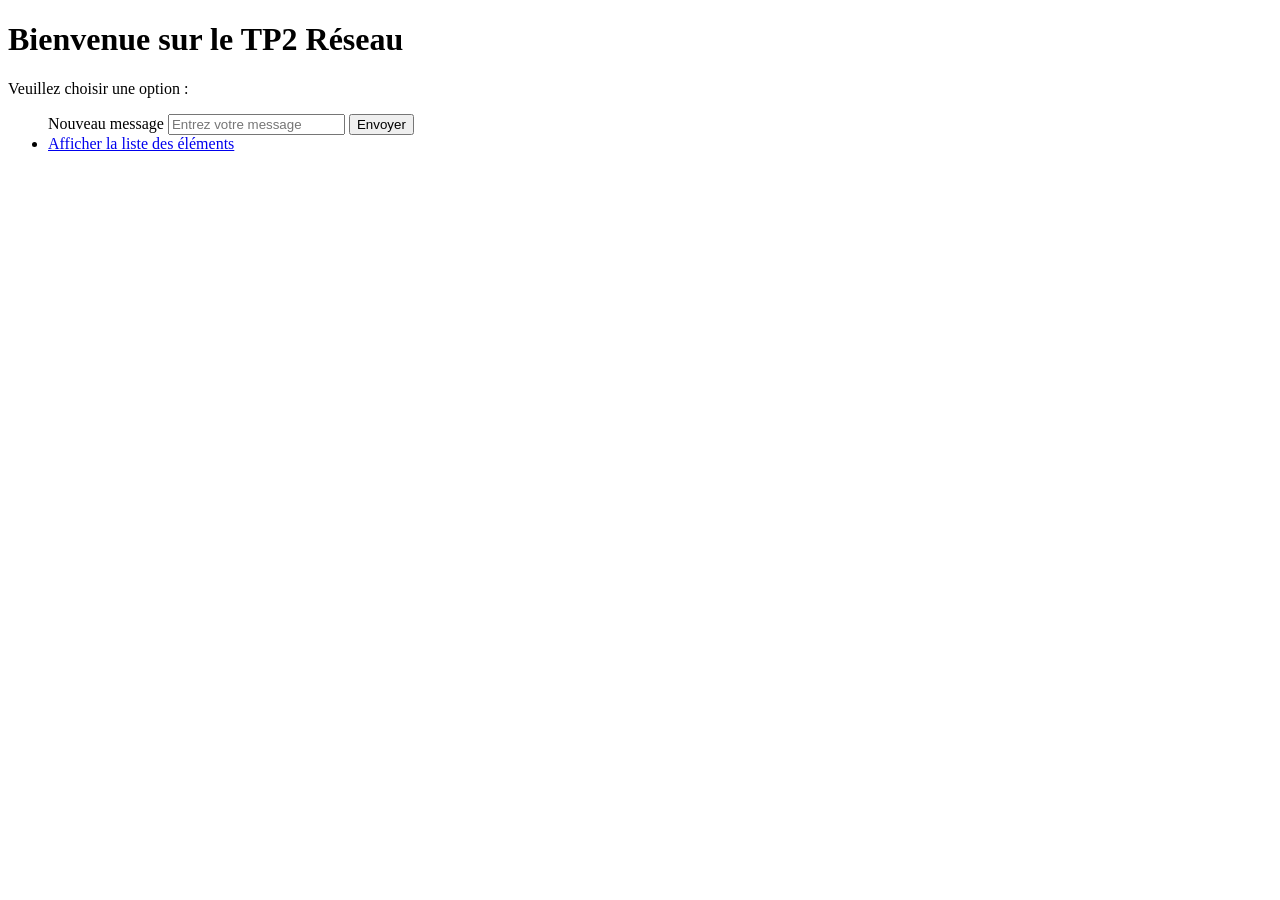
==== tp2/server/Pages/index.html @ 42a5fe3e "Ehh something have been done" ====
﻿<!DOCTYPE html>
<html lang="en">
<head>
    <meta charset="UTF-8">
    <title>TP2 Réseau</title>
    <link rel="stylesheet" href="../Styles/style.css">
    <script src="../Scripts/script.js"></script>
</head>
<body>
    <h1>Bienvenue sur le TP2 Réseau</h1>
    <p>Veuillez choisir une option :</p>
    <ul>
        <form id="messageForm" action="/api/messages" method="post">
            <label for="message">Nouveau message</label>
            <input type="text" id="message" name="message" placeholder="Entrez votre message">
            <button type="submit">Envoyer</button>
        </form>
        <li><a href="/api/messages">Afficher la liste des éléments</a></li>
    </ul>
</body>
</html>
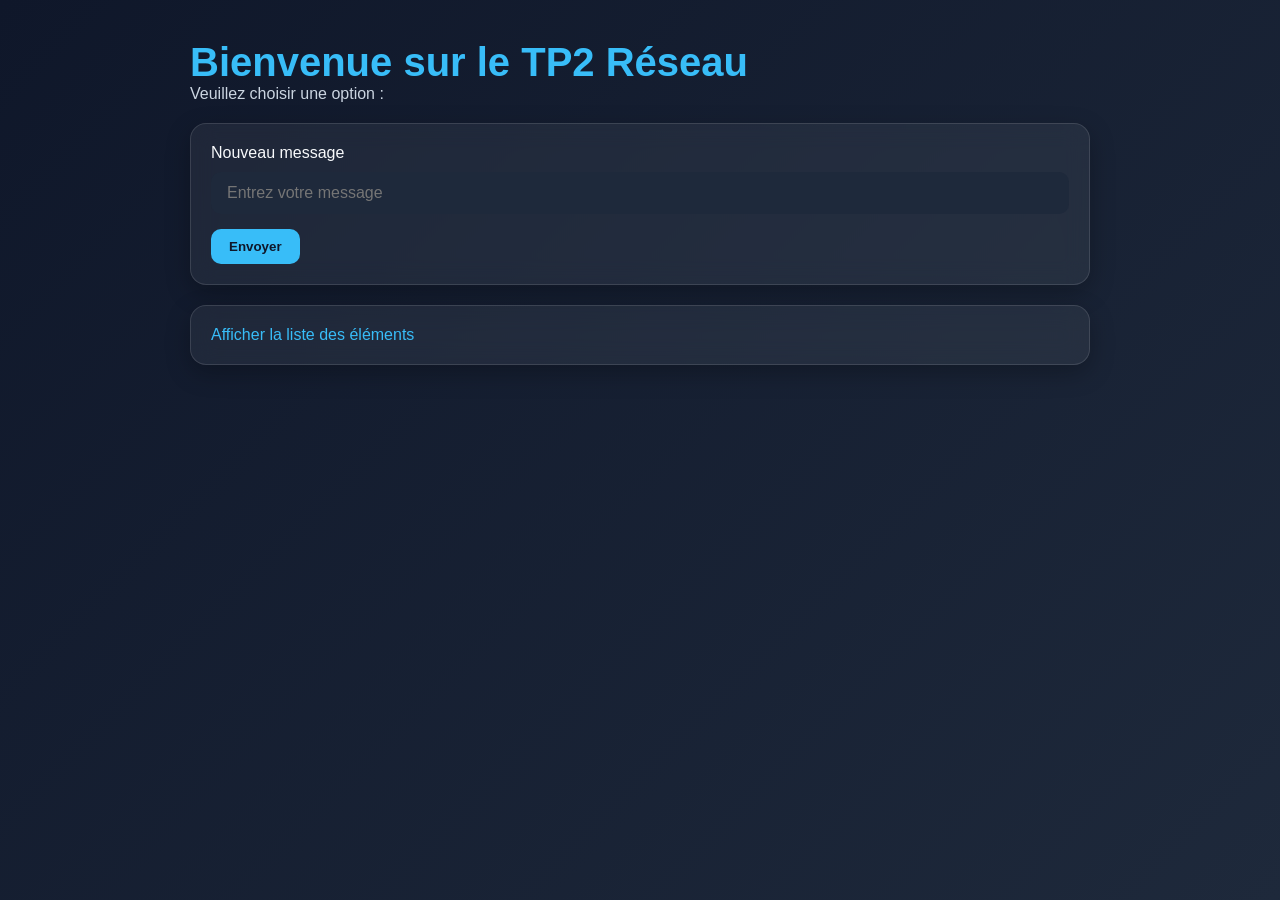
==== commit 6f996110: "Serveur termine" ====
--- a/tp2/server/Pages/index.html
+++ b/tp2/server/Pages/index.html
@@ -3,19 +3,19 @@
 <head>
     <meta charset="UTF-8">
     <title>TP2 Réseau</title>
-    <link rel="stylesheet" href="../Styles/style.css">
+    <link href="../Styles/style.css" rel="stylesheet">
     <script src="../Scripts/script.js"></script>
 </head>
 <body>
-    <h1>Bienvenue sur le TP2 Réseau</h1>
-    <p>Veuillez choisir une option :</p>
-    <ul>
-        <form id="messageForm" action="/api/messages" method="post">
-            <label for="message">Nouveau message</label>
-            <input type="text" id="message" name="message" placeholder="Entrez votre message">
-            <button type="submit">Envoyer</button>
-        </form>
-        <li><a href="/api/messages">Afficher la liste des éléments</a></li>
-    </ul>
+<h1>Bienvenue sur le TP2 Réseau</h1>
+<p>Veuillez choisir une option :</p>
+<ul>
+    <form action="/api/messages" id="messageForm" method="post">
+        <label for="message">Nouveau message</label>
+        <input id="message" name="message" placeholder="Entrez votre message" type="text">
+        <button type="submit">Envoyer</button>
+    </form>
+    <li><a href="/api/messages">Afficher la liste des éléments</a></li>
+</ul>
 </body>
 </html>
--- a/tp2/server/Styles/style.css
+++ b/tp2/server/Styles/style.css
@@ -0,0 +1,132 @@
+* {
+    margin: 0;
+    padding: 0;
+    box-sizing: border-box;
+}
+
+body {
+    font-family: Inter, Segoe UI, sans-serif;
+    background: linear-gradient(135deg, #0f172a, #1e293b);
+    color: #f8fafc;
+    min-height: 100vh;
+    padding: 40px;
+}
+
+h1 {
+    font-size: 2.5rem;
+    margin-bottom: 10px;
+    color: #38bdf8;
+}
+
+p {
+    margin-bottom: 15px;
+    color: #cbd5e1;
+}
+
+ul {
+    list-style: none;
+    padding: 0;
+}
+
+body > * {
+    max-width: 900px;
+    margin: auto;
+}
+
+form,
+li,
+.message-card {
+    background: rgba(255, 255, 255, 0.06);
+    border: 1px solid rgba(255, 255, 255, 0.12);
+    backdrop-filter: blur(12px);
+    border-radius: 16px;
+    padding: 20px;
+    margin-top: 20px;
+    box-shadow: 0 8px 24px rgba(0, 0, 0, 0.25);
+}
+
+input[type="text"] {
+    width: 100%;
+    padding: 12px 16px;
+    margin-top: 10px;
+    margin-bottom: 15px;
+    border: none;
+    border-radius: 10px;
+    background: #1e293b;
+    color: white;
+    font-size: 1rem;
+}
+
+input[type="text"]:focus {
+    outline: 2px solid #38bdf8;
+}
+
+button,
+a.button {
+    display: inline-block;
+    padding: 10px 18px;
+    border: none;
+    border-radius: 10px;
+    background: #38bdf8;
+    color: #0f172a;
+    font-weight: bold;
+    cursor: pointer;
+    text-decoration: none;
+    transition: 0.2s ease;
+}
+
+button:hover,
+a.button:hover {
+    background: #0ea5e9;
+    transform: translateY(-2px);
+}
+
+a {
+    color: #38bdf8;
+    text-decoration: none;
+    font-weight: 500;
+}
+
+a:hover {
+    text-decoration: underline;
+}
+
+#deleteForm button {
+    background: #ef4444;
+    color: white;
+}
+
+#deleteForm button:hover {
+    background: #dc2626;
+}
+
+#editForm button {
+    background: #22c55e;
+    color: white;
+}
+
+#editForm button:hover {
+    background: #16a34a;
+}
+
+li {
+    display: flex;
+    justify-content: space-between;
+    align-items: center;
+    gap: 15px;
+}
+
+.fade-in {
+    animation: fadeIn 0.4s ease forwards;
+}
+
+@keyframes fadeIn {
+    from {
+        opacity: 0;
+        transform: translateY(8px);
+    }
+    to {
+        opacity: 1;
+        transform: translateY(0);
+    }
+}
